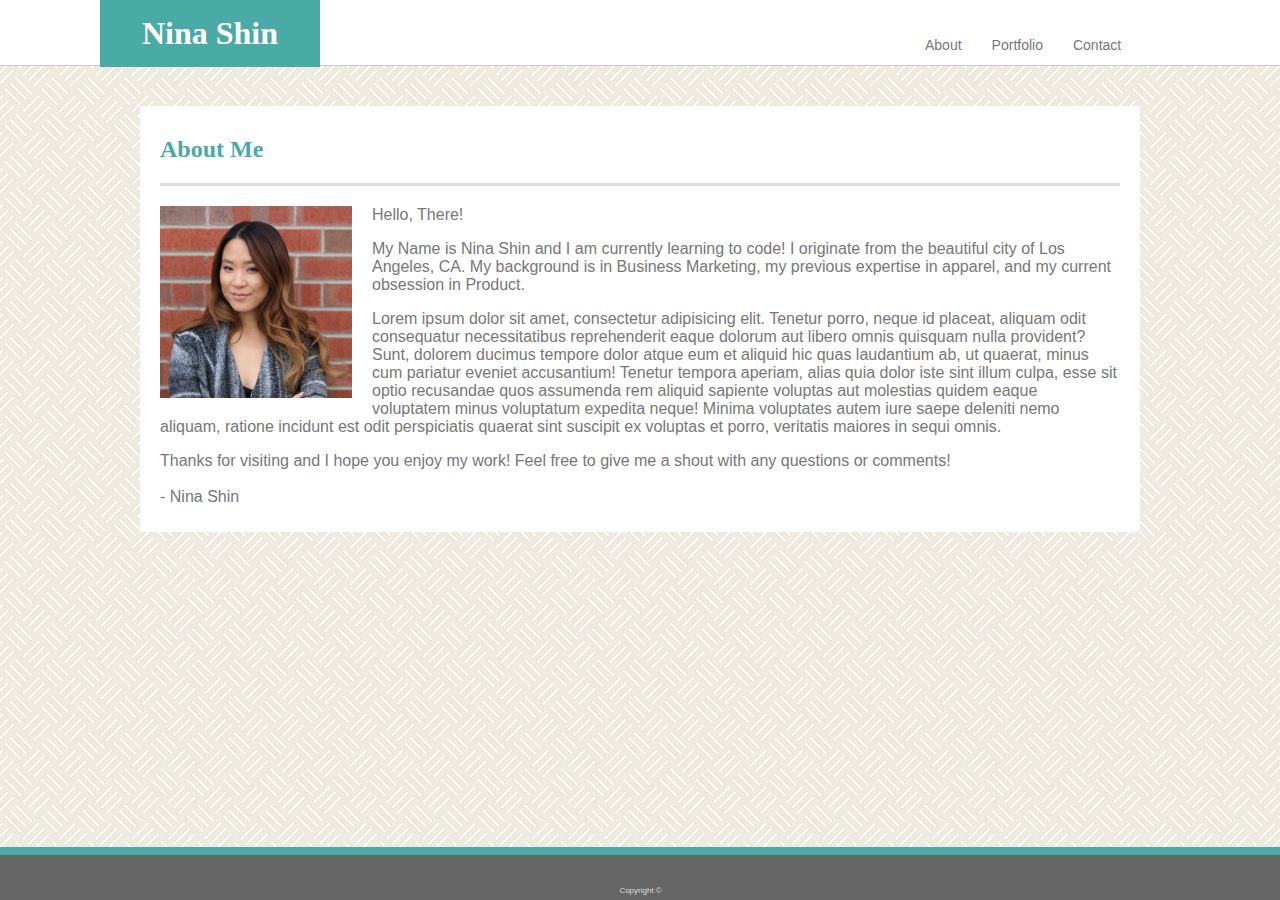
==== index.html @ 426427f2 "initial files" ====
<!DOCTYPE html>
<html lang="en">
<head>
    <meta charset="UTF-8">
    <title>About Me</title>
    <link rel="stylesheet" type="text/css" href="assets/css/style.css">
</head>

<body>
<header>
        <h1>Nina Shin</h1>

    <nav class='topnav'>
        <a href="index.html">About</a>
        <a href="portfolio.html">Portfolio</a>
        <a href="contact.html">Contact</a>
    </nav>

</header>

    <section class='info'>
      <article class='about-me'>
          <h2>About Me</h2>
          <img id='profile-pic' src="assets/images/profile-pic.png" alt="profile image">
          <div class ='content'>
              <p>Hello, There! </p> 
              <p> My Name is Nina Shin and I am currently learning to
                code! I originate from the beautiful city of Los Angeles, CA. My background 
                is in Business Marketing, my previous expertise in apparel, and my current
                obsession in Product.
              </p>
              <p>
                Lorem ipsum dolor sit amet, consectetur adipisicing elit. Tenetur porro, neque id 
                placeat, aliquam odit consequatur necessitatibus reprehenderit eaque dolorum aut 
                libero omnis quisquam nulla provident? Sunt, dolorem ducimus tempore dolor atque eum 
                et aliquid hic quas laudantium ab, ut quaerat, minus cum pariatur eveniet accusantium! 
                Tenetur tempora aperiam, alias quia dolor iste sint illum culpa, esse sit optio 
                recusandae quos assumenda rem aliquid sapiente voluptas aut molestias quidem eaque 
                voluptatem minus voluptatum expedita neque! Minima voluptates autem iure saepe deleniti 
                nemo aliquam, ratione incidunt est odit perspiciatis quaerat sint suscipit ex voluptas 
                et porro, veritatis maiores in sequi omnis.              
              </p>
              <p>
                Thanks for visiting and I hope you enjoy my work! Feel free to give me a shout with
                any questions or comments!
              </br></br>
              - Nina Shin
              </p>
        </div>
      </article>

    </section>
    
    <footer>
        <div id='copyright'>
       Copyright &copy
    </div>   
    </footer>

</body>
---- assets/css/style.css ----
/*same*/


body {
    min-height: 100%;
    margin: 0;
    padding: 0;
    background-color: beige;
    background-image: url('../images/floor-tile/floor-tile.png');
    font-family: 'Arial', 'Helvetica Neue', Helvetica, sans-serif;
}
header {
    height: 65px;
    border-bottom: solid #cccccc thin; 
    background-color: #ffffff;
}

h1 {
    position: relative;
    left: 100px;
    margin:0;
    padding-top: 15px;
    padding-bottom:15px;
    padding-left: 10px;
    padding-right: 10px;
    width: 200px;
    background-color: #4aaaa5;
    text-align: center;
    color: white;
    font-family: Georgia, Times, 'Times New Roman', serif;
}

.topnav {
    margin: 0;
    padding: 0;
    max-width: 960px;
    margin-left: auto;
    margin-right: auto;
}

.topnav a{
    position: relative;
    left: 750px;
    bottom: 40px;
    text-align: center;
    padding: 10px 15px;
    color: #777777;
    font-size: 14px;
    text-decoration: none;
    
}

.topnav a:hover {
    background-color: #4aaaa5;
    color: white;
    opacity: 0.6;
    border-radius: 4px;
    transition-duration: 0.3s;
    box-shadow: 0 12px 16px 0 rgba(0,0,0,0.24), 0 17px 50px 0 rgba(0,0,0,0.19);
}

.topnav a:active {
    text-decoration: line-through;
    text-decoration-color: black;
    text-decoration-style: wavy;
    opacity: 1;
    transition-duration: 0;
    box-shadow:none;
}

.info {
    background-color: #ffffff;
    max-width: 960px;
    margin-left: auto;
    margin-right: auto;
    margin-top: 40px;
    margin-bottom: 100px;
    padding: 10px 20px 10px 20px;
    font-family: 'Arial', 'Helvetica Neue', Helvetica, sans-serif;
    font-size: 16px;
    color:#777777;
    overflow: scroll;
}


h2 {
    color: #4aaaa5;
    font-family:'Georgia', Times, 'Times New Roman', serif;
    border-bottom: solid #dddddd;
    padding-bottom: 20px;
}
/*about me*/
#profile-pic {
    width: 20%;
    float: left;
    margin-right: 20px;
    margin-bottom: 20px;
}

.fun {

    margin-left: 13%;
}
/*same*/
footer {
    background-color: #666666;
    text-align: center;
    position: fixed;
    margin-top: 50px;
    bottom: 0px;
    width: 100%;
    height: 45px;
    font-size: 8px;
    color: #dddddd;
    font-weight: lighter;
    border-top: solid 8px #4aaaa5;
}

#copyright {
    position: absolute;
    bottom: 0px;
    left: 48%;
    padding: 5px;
}
/*contact*/
#name {
    width: 100%;
    padding: 5px;
    height: 30px;
    border: 1px solid #ccc;
    margin-top: 5px;
    margin-bottom: 10px;
    box-sizing: border-box;
}

#name:focus {
    outline-color: #4aaaa5;
    transition-duration: 0.10s;
}

#email {
    width: 100%;
    padding: 5px;
    height: 30px;
    border: 1px solid #ccc;
    margin-top: 5px;
    margin-bottom: 10px;
    box-sizing: border-box;
}

#email:focus {
    outline-color: #4aaaa5;
    transition-duration: 0.10s;
}

#message {
    width: 100%;
    height: 130px;
    padding: 5px 0px 0px 5px;
    border: 1px solid #ccc;
    margin-top: 5px;
    margin-bottom: 10px;
    resize: none;
    box-sizing: border-box;
}

#message:focus {
    outline-color: #4aaaa5;
    transition-duration: 0.10s;
}

#submit {
    width:9%;
    height: 33px;
    background-color: #4aaaa5;
    color: white;
    font-weight: bold;
    border-radius: 4px;
    margin-bottom: 10px;
}

#submit:hover {
    cursor: pointer;
    opacity: 0.6;
}

#submit:active {
    background-color: #4aaaa5;
    opacity: 1;
}

#submit:focus {
    outline-color: black;
    box-shadow: 10px black;
    opacity: 0.6;
}

/*portfolio*/
a {
    text-decoration: none;
    float: left;
}

.first{
    max-width: 300px;
}
.portfolio-pics {
    float: left;
    width: 300px;
    height: 250px;
    padding: 20px;
    margin: 0px;
    text-decoration: none;
}

.image-text {
    clear: both;
    position: relative;
    left: 20px;
    bottom: 100px;
    color: white;
    background-color: #4aaaa5;
    padding: 10px;
    width: 280px;
    text-align: center;
}
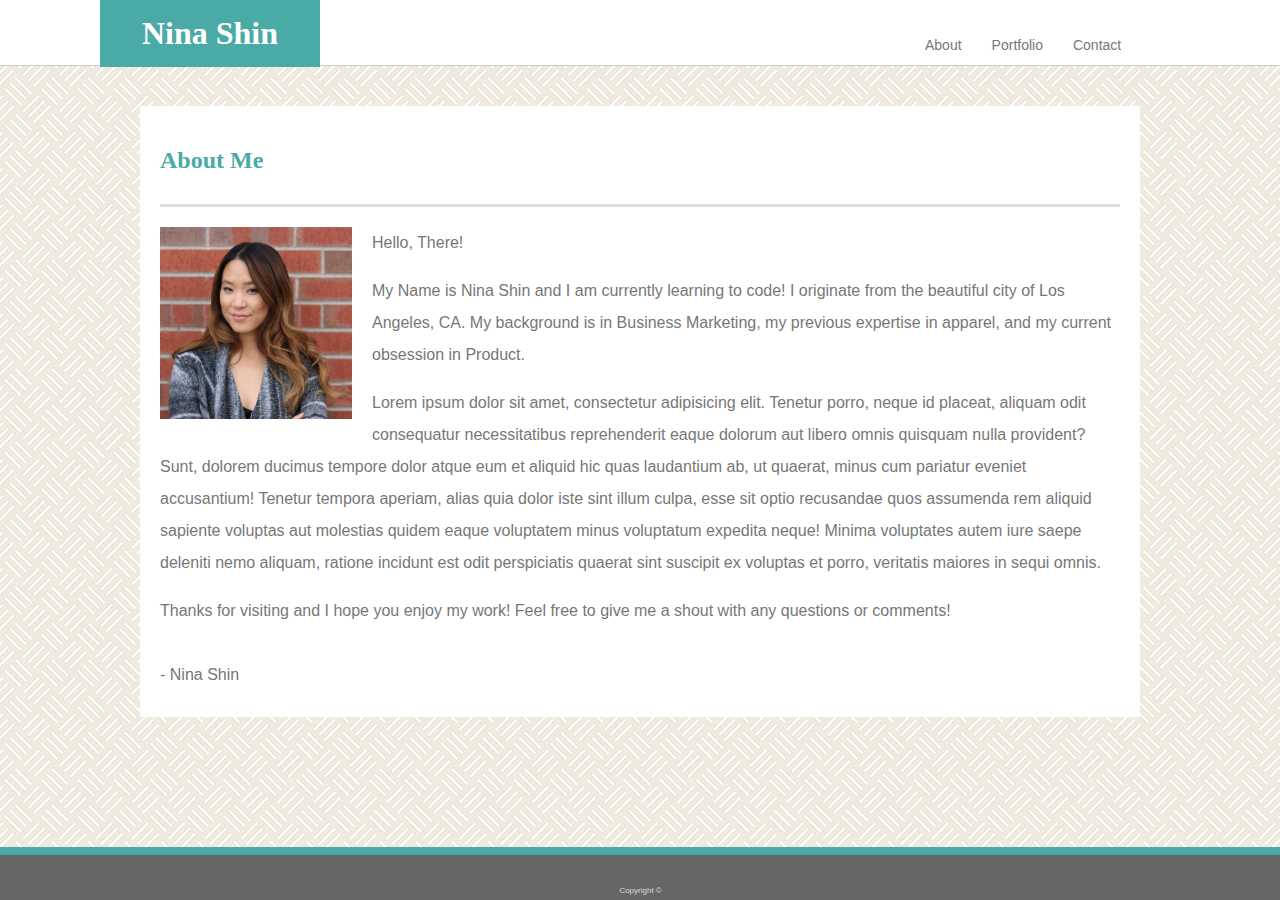
==== commit 82d665b7: "index, contact, portfolio" ====
--- a/index.html
+++ b/index.html
@@ -4,7 +4,8 @@
     <meta charset="UTF-8">
     <title>About Me</title>
     <link rel="stylesheet" type="text/css" href="assets/css/style.css">
-</head>
+    <meta name="viewport" content="width=device-width, initial-scale=1.0">
+  </head>
 
 <body>
 <header>
--- a/assets/css/style.css
+++ b/assets/css/style.css
@@ -80,6 +80,7 @@
     font-size: 16px;
     color:#777777;
     overflow: scroll;
+    line-height: 2;
 }
 
 
@@ -201,15 +202,13 @@
     float: left;
 }
 
-.first{
-    max-width: 300px;
-}
+
 .portfolio-pics {
     float: left;
     width: 300px;
     height: 250px;
-    padding: 20px;
-    margin: 0px;
+    padding: 0px;
+    margin: 20px;
     text-decoration: none;
 }
 
@@ -220,7 +219,130 @@
     bottom: 100px;
     color: white;
     background-color: #4aaaa5;
-    padding: 10px;
+    padding:10px;
     width: 280px;
     text-align: center;
 }
+
+@media screen and (max-width: 980px) {
+.info{
+    width: 60%;
+    margin-left: 5%;
+    margin-bottom: 50%;
+    height: auto;
+    
+}
+h1{
+    position: relative;
+    left: 5%;
+}
+.topnav a{
+    position: relative;
+    left: 75%;
+}
+
+#profile-pic{
+    width: 30%;
+}
+
+.portfolio-pics{
+  float: left; 
+  width: 250px;
+  height: 200px;
+}
+
+.image-text{
+clear: both;
+position: relative;
+width: 230px;
+bottom: 85px;
+}
+
+.portfolio a{
+    height: 200px;
+    margin-bottom: 20px;
+}
+
+#submit{
+    width: 15%;
+}
+}
+
+@media screen and (max-width: 768px){
+    .info{
+
+        width: 80%;
+        height: 100%;
+        margin-left: auto;
+        margin-right: auto;
+    }
+
+    .topnav a{
+        position: relative;
+        left: 65%;
+    }
+    #profile-pic{
+        width:50%
+
+    }
+.portfolio-pics{
+    margin: 20px;
+    padding: 0px;
+    position: relative;
+
+}
+
+.image-text{
+ 
+}
+
+}
+
+@media screen and (max-width: 640px){
+
+    .info{
+        margin-top:10%;
+        width: 50%;
+    }
+    h1{
+        position: relative;
+        left:0px;
+        width: 100%;
+        padding-right: 0px;
+        padding-left:0px;
+        margin-right: 0px;
+    }
+
+ nav.topnav{
+    background-color: white;
+    position: relative;
+    left:0px;
+    bottom: 0px;
+    height: 50px;
+    width: 100%;
+}
+
+.topnav a{
+    position: relative;
+    top: 15%;
+    left: 32%;
+}
+
+#profile-pic{
+    width: 100%;
+}
+
+.portfolio-pics{
+    
+    margin-right: auto;
+
+}
+
+.image-text{
+    margin-right: 0px;
+}
+#submit{
+    width: 25%;
+}
+
+}